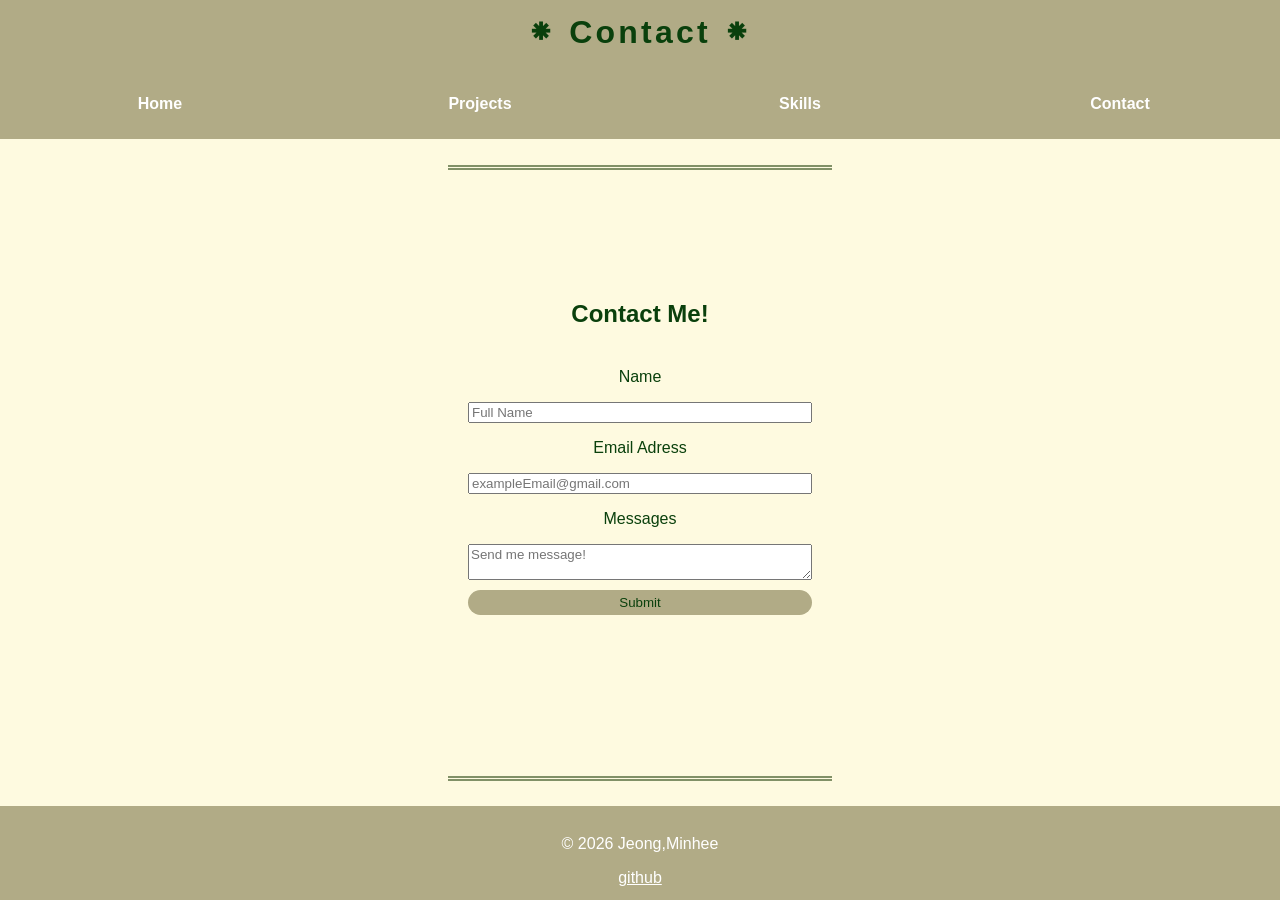
==== contact.html @ a1cb4658 "Initial commit: Base files carried over from Assignment 1 for Assignment 2 enhancements" ====
<!DOCTYPE html>
<html lang="en">
<head>
    <meta charset="UTF-8">
    <meta name="viewport" content="width=device-width, initial-scale=1.0">
    <title>Portfolio-MHJeong-Contact</title>
    <link rel="stylesheet" href="styles.css">
</head>
<body>
    <header>
        <h1 class="title">⁕ Contact ⁕</h1>
        <nav>
            <ul>
                <li><a href="index.html">Home</a></li>
                <li><a href="projects.html">Projects</a></li>
                <li><a href="skills.html">Skills</a></li>
                <li><a href="#">Contact</a></li>
            </ul>
        </nav>
    </header>
    <main id ="contact-main">
        <form id="contact-form">
            <h3>Contact Me!</h3>
            <p>Name</p>
            <input type="text" placeholder="Full Name" name="name" class="blank">
            <p>Email Adress</p>
            <input type="email" placeholder="exampleEmail@gmail.com" name="email" class="blank">
            <p>Messages</p>
            <textarea name="message" placeholder="Send me message!" class="blank"></textarea>
            <input type="submit">

        </form>

    </main>
    <footer>
        <p>© 2026 Jeong,Minhee</p>
        <a href="https://github.com/MHJeong730/MHJeong730.git">github</a>
    </footer>
</body>

</html>
---- styles.css ----
/*모든 문서에 공통적으로 적용되는 영역을 다룹니다.*/
/*styles for all 4 files*/

body{
    background-color: #FEFAE0;
    margin: 0px;
    display :flex;
    flex-direction: column;
    min-height: 100vh; /* 화면 전체를 내용으로 설정 */
}

body *{
    font-family:'Lucida Sans', 'Lucida Sans Regular', 'Lucida Grande', 'Lucida Sans Unicode', Geneva, Verdana, sans-serif;
}

header {
    background-color: #B1AB86;
    margin-top: 0;
    margin-bottom: 0;
}

footer{
    background-color: #B1AB86;
    margin-bottom: 0;
    text-align: center;
    padding: 1%;
}


footer * {
    color: white;
}

nav ul{
    display : flex;
    justify-content: center;
    padding-left: 0; /*ul에 있는 기본 좌측 패딩을 없애기 위함*/
}

nav ul li {
    list-style: none; /*리스트의 좌측에 있는 점 없앰*/
    text-align: center;
    flex: 1;
}

nav a{
    text-decoration: none;
    color: white;
    font-weight: bold;
    padding: 10px ;
    display: block;
    font-family:'Lucida Sans', 'Lucida Sans Regular', 'Lucida Grande', 'Lucida Sans Unicode', Geneva, Verdana, sans-serif;

}

nav a:hover{
    background-color : #819067;
}

.title {
    margin-top : 0px ;
    text-align: center;
    color: #0A400C;
    padding: 1% ;
    font-family :Impact, Haettenschweiler, 'Arial Narrow Bold', sans-serif;
    letter-spacing: 0.1em;

}



/*Contact 파일에 적용되는 영역을 다룹니다.*/
/*styles for contact.html file*/

.blank:focus{
    outline: none;
    box-shadow: 0 0 3px #819067;
}

#contact-form{
    display: flex;
    justify-content: center;
    flex-direction: column;
    flex: 0 1 30%;

    border-width: 5px 0px;
    border-style: double;
    border-color: #819067;

    margin: 2%;

}

#contact-form *{
    margin-left: 20px;
    margin-right: 20px;
    color: #0A400C;

}

#contact-form p, #contact-form h3{
    text-align: center;    
}

#contact-form h3{
    margin-top: 20px;
    font-size: 24px;
    font-weight: bold;
    
}

input[type="submit"]{
    background-color: #B1AB86;
    border: none;
    padding: 5px;
    border-radius: 20px;
    margin: 10px;
    margin-bottom: 50px;
}

input[type="submit"]:hover{
    background-color: #819067;
    box-shadow:0 0 10px #B1AB86;
}

#contact-main{
    display :flex;
    justify-content: center;
    flex: 1;
}

/*home*/

#intro img{
    width: 200px;
    border-radius: 50%;
    max-width: 50%;
    height: auto;
    box-shadow: 0 0 10px #819067;
}

#home-main{
    display: flex;
    flex-direction: column;
    align-items: center;
}

#home-main section{
    width : 70%;
    border-width: 5px 0px;
    border-style: double;
    border-color: #819067;
    margin: 20px;
}

#home-main #intro{
    border-style: none;
    text-align: center;
}

#home-main li, #home-main ul, #home-main h1, #home-main h2{
    color: #0A400C;
}

/* #home-main h1{
    font-family: Georgia, 'Times New Roman', Times, serif;
} */

/*projects*/
#projects-main{
    display: flex;
    flex-direction: column;
    align-items: center;
}

#projects-main section{
    width : 70%;
    border-width: 5px 0px;
    border-style: double;
    border-color: #819067;
    margin: 20px;
}

#projects-main a, #projects-main h1, #projects-main p{
    color: #0A400C;
}

#projects-main a{
    text-decoration: none;
}

/*skills*/
#skills-main{
    display: flex;
    flex-direction: column;
    align-items: center;
}

#skills-main section{
    width : 70%;
    border-width: 5px 0px;
    border-style: double;
    border-color: #819067;
    margin: 20px;
}

#skills-main li, #skills-main h1{
    color: #0A400C;
}


/*media query*/

@media (max-width:480px){
    nav ul {
        flex-direction: column; 
    }
    #contact-form{
        flex : 0 1 60%;
    }
}

@media (max-width:769px){
    #contact-form{
        flex : 0 1 50%;
    }
}
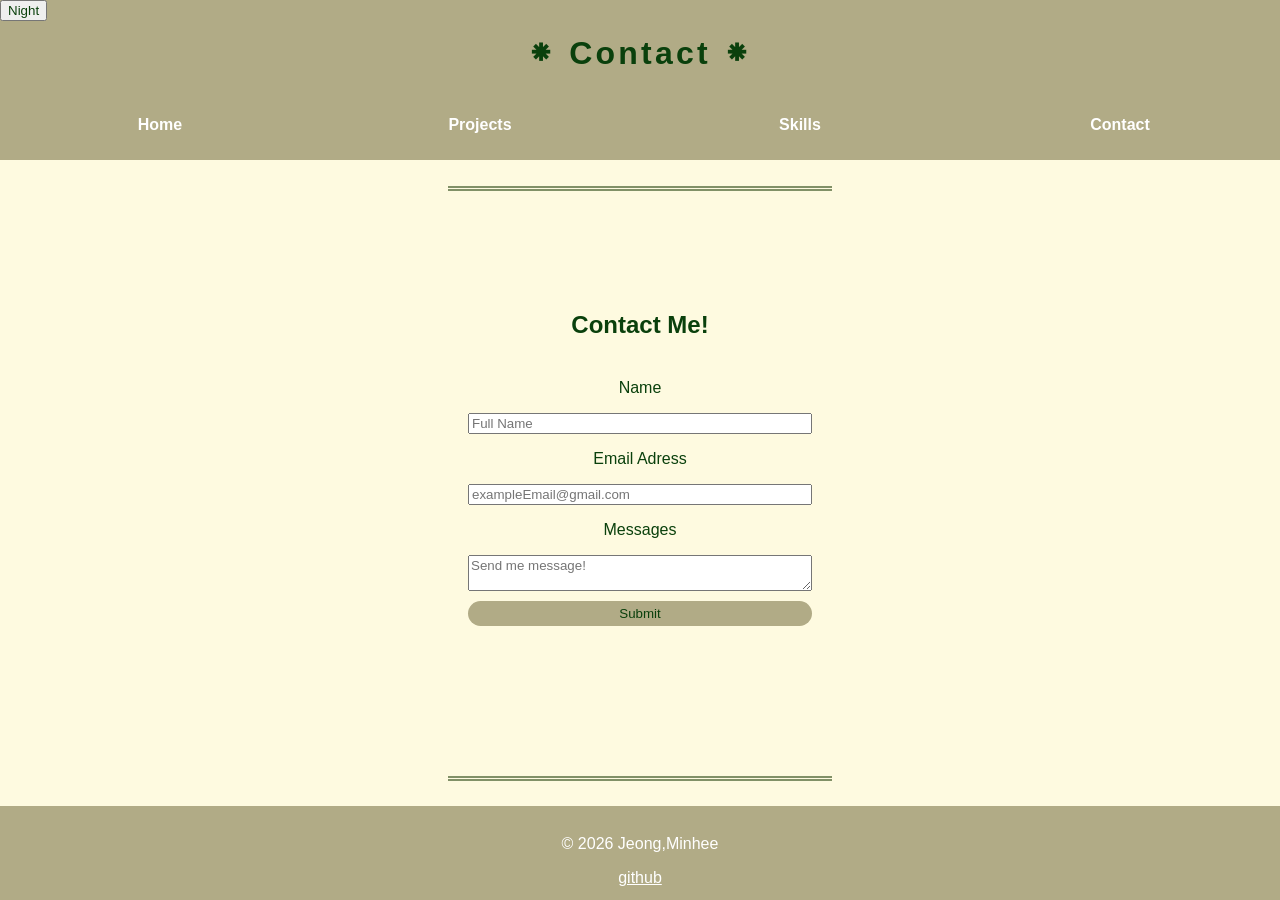
==== commit b94e3fab: "implemented night mode" ====
--- a/contact.html
+++ b/contact.html
@@ -5,9 +5,11 @@
     <meta name="viewport" content="width=device-width, initial-scale=1.0">
     <title>Portfolio-MHJeong-Contact</title>
     <link rel="stylesheet" href="styles.css">
+    <script src="script.js"></script>
 </head>
 <body>
     <header>
+        <button id="toggleButton">Night</button>
         <h1 class="title">⁕ Contact ⁕</h1>
         <nav>
             <ul>
--- a/styles.css
+++ b/styles.css
@@ -9,9 +9,14 @@
     min-height: 100vh; /* 화면 전체를 내용으로 설정 */
 }
 
+
+
 body *{
     font-family:'Lucida Sans', 'Lucida Sans Regular', 'Lucida Grande', 'Lucida Sans Unicode', Geneva, Verdana, sans-serif;
-}
+    color: #0A400C;
+}
+
+
 
 header {
     background-color: #B1AB86;
@@ -19,6 +24,7 @@
     margin-bottom: 0;
 }
 
+
 footer{
     background-color: #B1AB86;
     margin-bottom: 0;
@@ -30,6 +36,8 @@
 footer * {
     color: white;
 }
+
+
 
 nav ul{
     display : flex;
@@ -57,10 +65,10 @@
     background-color : #819067;
 }
 
+
 .title {
     margin-top : 0px ;
     text-align: center;
-    color: #0A400C;
     padding: 1% ;
     font-family :Impact, Haettenschweiler, 'Arial Narrow Bold', sans-serif;
     letter-spacing: 0.1em;
@@ -94,7 +102,6 @@
 #contact-form *{
     margin-left: 20px;
     margin-right: 20px;
-    color: #0A400C;
 
 }
 
@@ -136,7 +143,6 @@
     border-radius: 50%;
     max-width: 50%;
     height: auto;
-    box-shadow: 0 0 10px #819067;
 }
 
 #home-main{
@@ -158,13 +164,7 @@
     text-align: center;
 }
 
-#home-main li, #home-main ul, #home-main h1, #home-main h2{
-    color: #0A400C;
-}
-
-/* #home-main h1{
-    font-family: Georgia, 'Times New Roman', Times, serif;
-} */
+
 
 /*projects*/
 #projects-main{
@@ -181,9 +181,7 @@
     margin: 20px;
 }
 
-#projects-main a, #projects-main h1, #projects-main p{
-    color: #0A400C;
-}
+
 
 #projects-main a{
     text-decoration: none;
@@ -204,10 +202,44 @@
     margin: 20px;
 }
 
-#skills-main li, #skills-main h1{
-    color: #0A400C;
-}
-
+
+
+
+
+/* nightTheme */
+
+body[class="nightTheme"]{
+    background-color: #25205b;
+}
+
+main.nightTheme *{
+    color: #fff574;
+    border-color: #fcf6a2 !important ;
+}
+
+header.nightTheme *, header.nightTheme, footer.nightTheme{
+    background-color: #040c42;
+}
+
+header.nightTheme h1{
+    color : #ffd739 ;
+}
+
+
+header.nightTheme nav a:hover{
+    background-color : #fff574;
+    color :#25205b ;
+}
+
+main.nightTheme input[type="submit"]{
+    background-color: #040c42;
+}
+
+main.nightTheme input[type="submit"]:hover{
+    color: #040c42;
+    background-color: #fcf6a2;
+    box-shadow:0 0 10px #ffd739;
+}
 
 /*media query*/
 
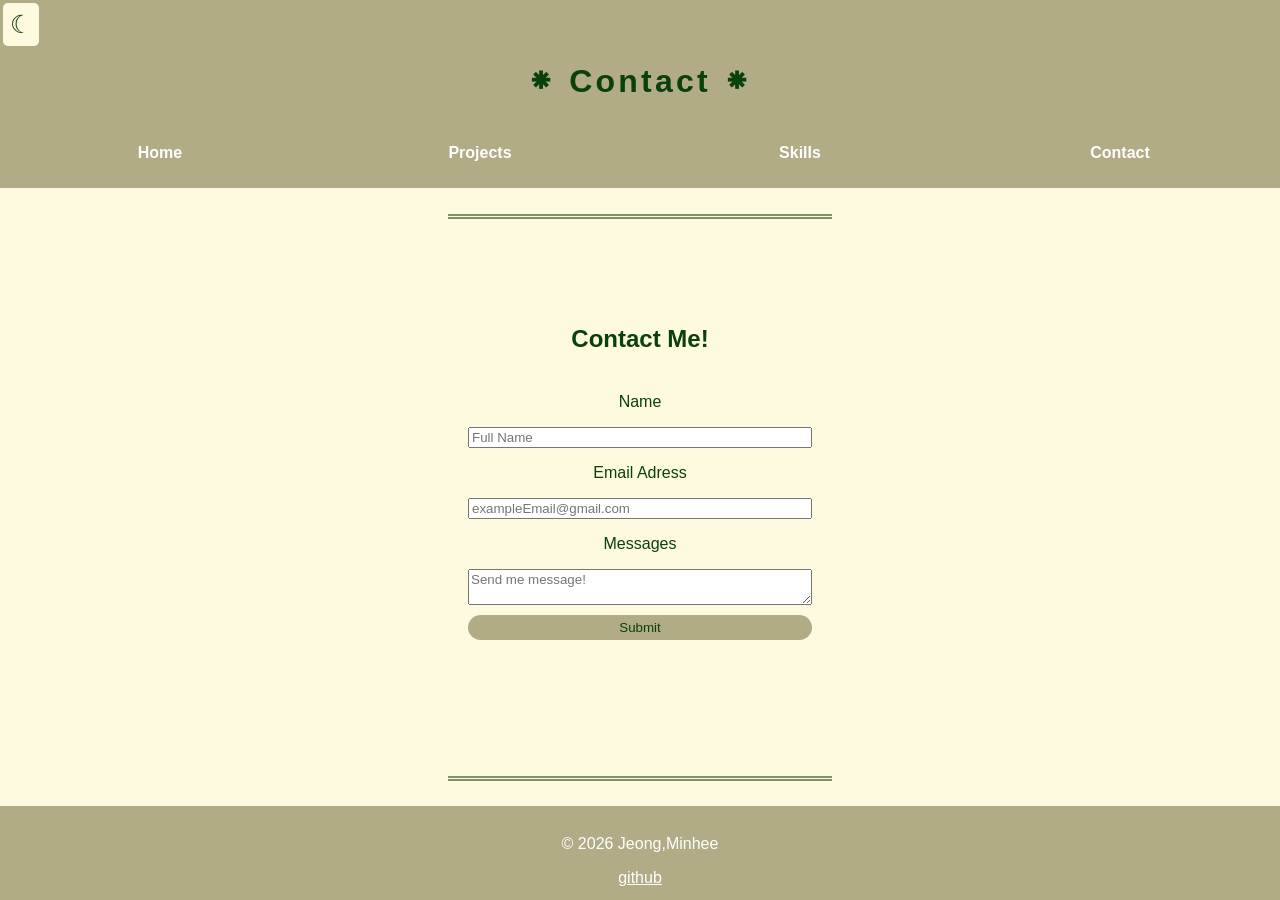
==== commit f70c8846: "added style to the button and make the theme remain even if the tab changed" ====
--- a/contact.html
+++ b/contact.html
@@ -9,7 +9,7 @@
 </head>
 <body>
     <header>
-        <button id="toggleButton">Night</button>
+        <button id="toggleButton">☾</button>
         <h1 class="title">⁕ Contact ⁕</h1>
         <nav>
             <ul>
--- a/styles.css
+++ b/styles.css
@@ -75,6 +75,15 @@
 
 }
 
+#toggleButton{
+    border: none;
+    border-radius: 5px;
+    background-color: #FEFAE0;
+    padding: 7px;
+    margin: 3px;
+    font-size: 25px;
+}
+
 
 
 /*Contact 파일에 적용되는 영역을 다룹니다.*/
@@ -241,6 +250,11 @@
     box-shadow:0 0 10px #ffd739;
 }
 
+#toggleButton.nightTheme {
+    background-color: #fff574;
+    color: #040c42;
+}
+
 /*media query*/
 
 @media (max-width:480px){
